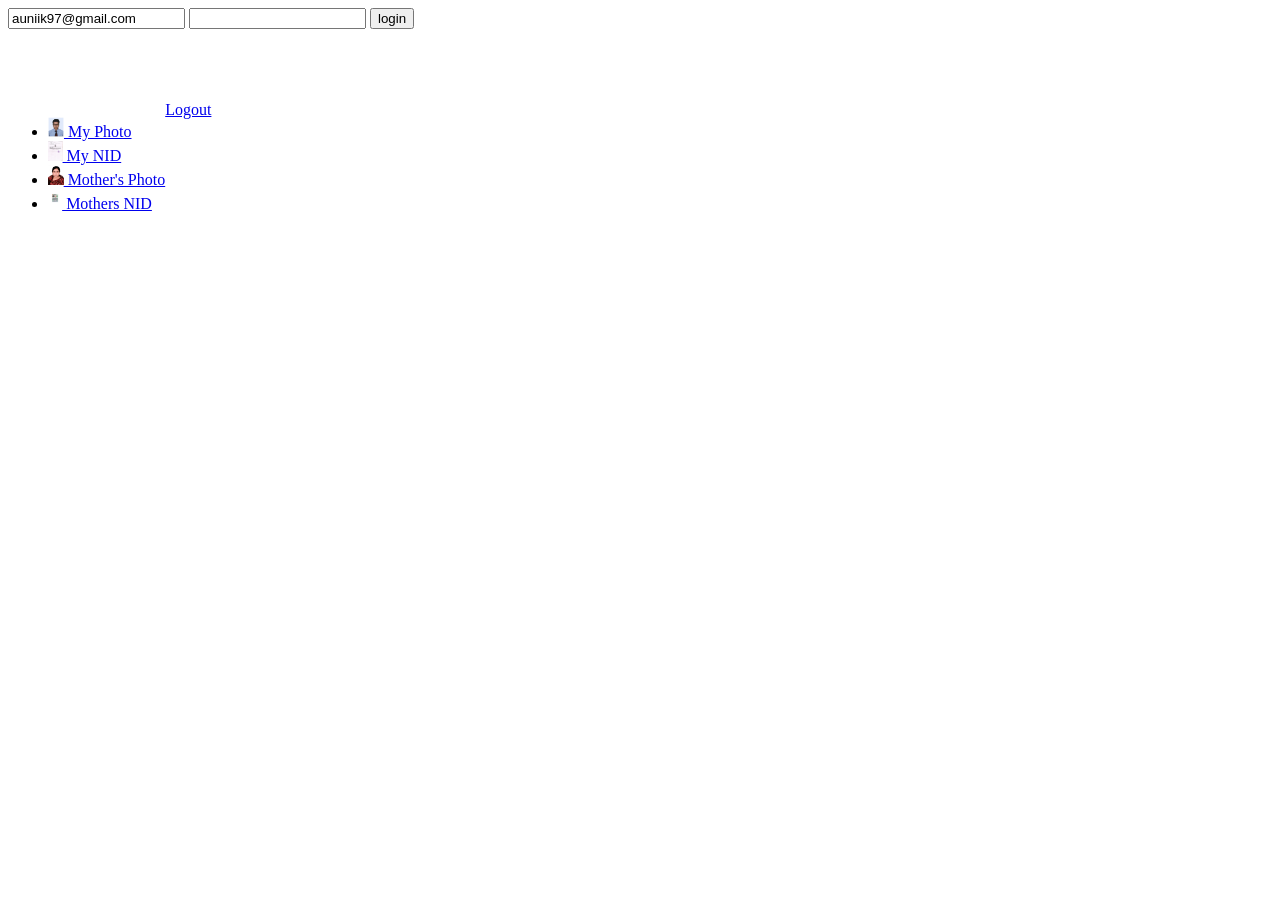
==== docs/index.html @ a4c9fade "docs added" ====
<!DOCTYPE html>
<html>
<head>
	<title>DOCS</title>
	<style type="text/css">
		img{
			height: 20px
		}
	</style>
</head>
<body>

	<div>
		<form onsubmit="login">
			<input type="email" id="email" value="auniik97@gmail.com" readonly="">
			<input type="password" id="password">
			<input type="submit" value="login">
		</form>
		
	</div><br><br><br><br>
	<div style="display:flex" id="block">
		<br><br>
		<ul>
			<li><a href="/docs/me.png"><img src="/docs/me.png"> My Photo</a></li>
			<li><a href="/docs/mynid.JPEG"><img src="/docs/mynid.JPEG"> My NID</a></li>
			<li><a href="/docs/mother.jpg"><img src="/docs/mother.jpg"> Mother's Photo</a></li>
			<li><a href="/docs/mothersnid.jpg"><img src="/docs/mothersnid.jpg"> Mothers NID</a></li>
		</ul>
		<a href="logout">Logout</a>
	</div>

	<script type="text/javascript">
		

		
	</script>
</body>
</html>
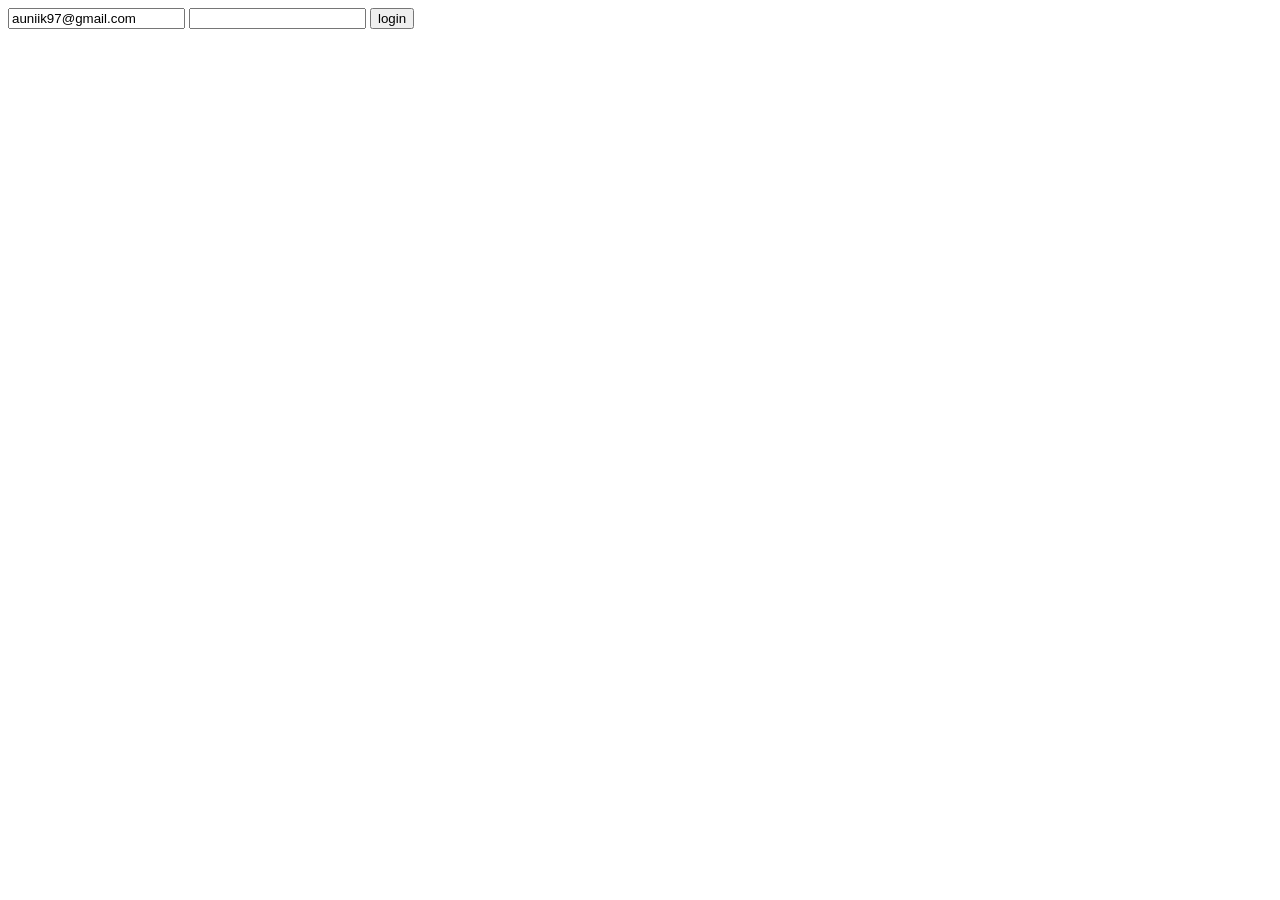
==== commit 9791a854: "Docs updated" ====
--- a/docs/index.html
+++ b/docs/index.html
@@ -4,33 +4,74 @@
 	<title>DOCS</title>
 	<style type="text/css">
 		img{
-			height: 20px
+			height: 30px
 		}
 	</style>
 </head>
 <body>
 
 	<div>
-		<form onsubmit="login">
+		<form>
 			<input type="email" id="email" value="auniik97@gmail.com" readonly="">
 			<input type="password" id="password">
 			<input type="submit" value="login">
 		</form>
 		
-	</div><br><br><br><br>
-	<div style="display:flex" id="block">
+	</div>
+	<div style="display:none" id="block">
 		<br><br>
-		<ul>
-			<li><a href="/docs/me.png"><img src="/docs/me.png"> My Photo</a></li>
-			<li><a href="/docs/mynid.JPEG"><img src="/docs/mynid.JPEG"> My NID</a></li>
-			<li><a href="/docs/mother.jpg"><img src="/docs/mother.jpg"> Mother's Photo</a></li>
-			<li><a href="/docs/mothersnid.jpg"><img src="/docs/mothersnid.jpg"> Mothers NID</a></li>
-		</ul>
-		<a href="logout">Logout</a>
+		<ol>
+			<li>--- <a href="/docs/me.png" target="_blank"><img src="/docs/me.png"> My Photo</a></li>
+			<li>--- <a href="/docs/mother.jpg" target="_blank"><img src="/docs/mother.jpg"> M's Photo</a></li>
+			<li>--- <a href="/docs/joiningletter.jpg" target="_blank"><img src="/docs/joiningletter.jpg"> J L</a></li>
+			<li>--- <a href="/docs/mynid.JPEG" target="_blank"><img src="/docs/mynid.JPEG"> NID</a></li>
+			<li>--- <a href="/docs/bc.jpg" target="_blank"><img src="/docs/bc.jpg"> Birth certificate</a></li>
+			<li>--- <a href="/docs/verifiedpaper.jpg" target="_blank"><img src="/docs/verifiedpaper.jpg"> Certification
+				Letter</a></li>
+			<li>--- <a href="/docs/mothersnid.jpg" target="_blank"><img src="/docs/mothersnid.jpg"> M's NID</a></li>
+		</ol>
+		<br><br>
+		<button id="logout">LOGOUT</button>
 	</div>
 
+
 	<script type="text/javascript">
-		
+		let form_el = document.querySelector('form');
+		let password = document.querySelector('#password');
+		let logoutBtn = document.querySelector('#logout');
+		let block = document.querySelector('#block');
+
+
+		form_el.addEventListener("submit", function(evt) {
+			evt.preventDefault();
+			auth();
+		});
+
+		function auth() {
+
+			if (password.value === 'xngt1'){
+				clearPassword()
+				form_el.setAttribute('style', 'display:none')
+				authorize()
+			}
+		}
+
+		function authorize() {
+			block.setAttribute('style', 'display:block')
+		}
+
+
+		logoutBtn.addEventListener("click", function(evt) {
+			block.setAttribute('style', 'display:none')
+			form_el.setAttribute('style', 'display:block')
+		});
+
+		function clearPassword(){
+			password.value = ''
+		}
+		function toggleForm(){
+
+		}
 
 		
 	</script>
